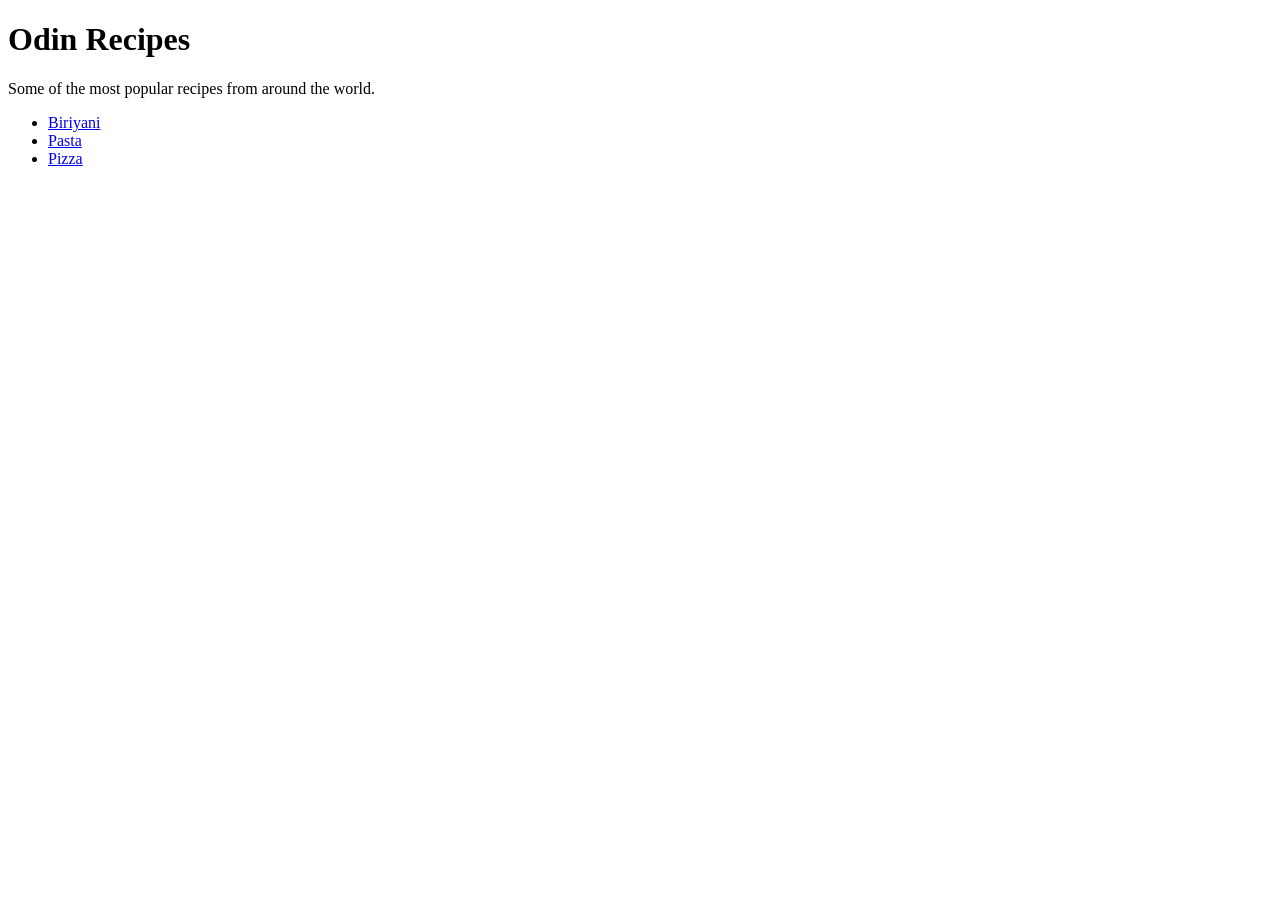
==== index.html @ edf5e05f "First Odin Project" ====
<!DOCTYPE html>
<html lang="en">
<head>
    <meta charset="UTF-8">
    <meta name="viewport" content="width=device-width, initial-scale=1.0">
    <title>Odin Recipes</title>
</head>
<body>
    <h1>Odin Recipes</h1>
    <p>Some of the most popular recipes from around the world.</p>
    <ul>
        <li><a href="./recipes/biriyani.html">Biriyani</a></li>
        <li><a href="./recipes/pasta.html">Pasta</a></li>
        <li><a href="./recipes/pizza.html">Pizza</a></li>
    </ul>
</body>
</html>
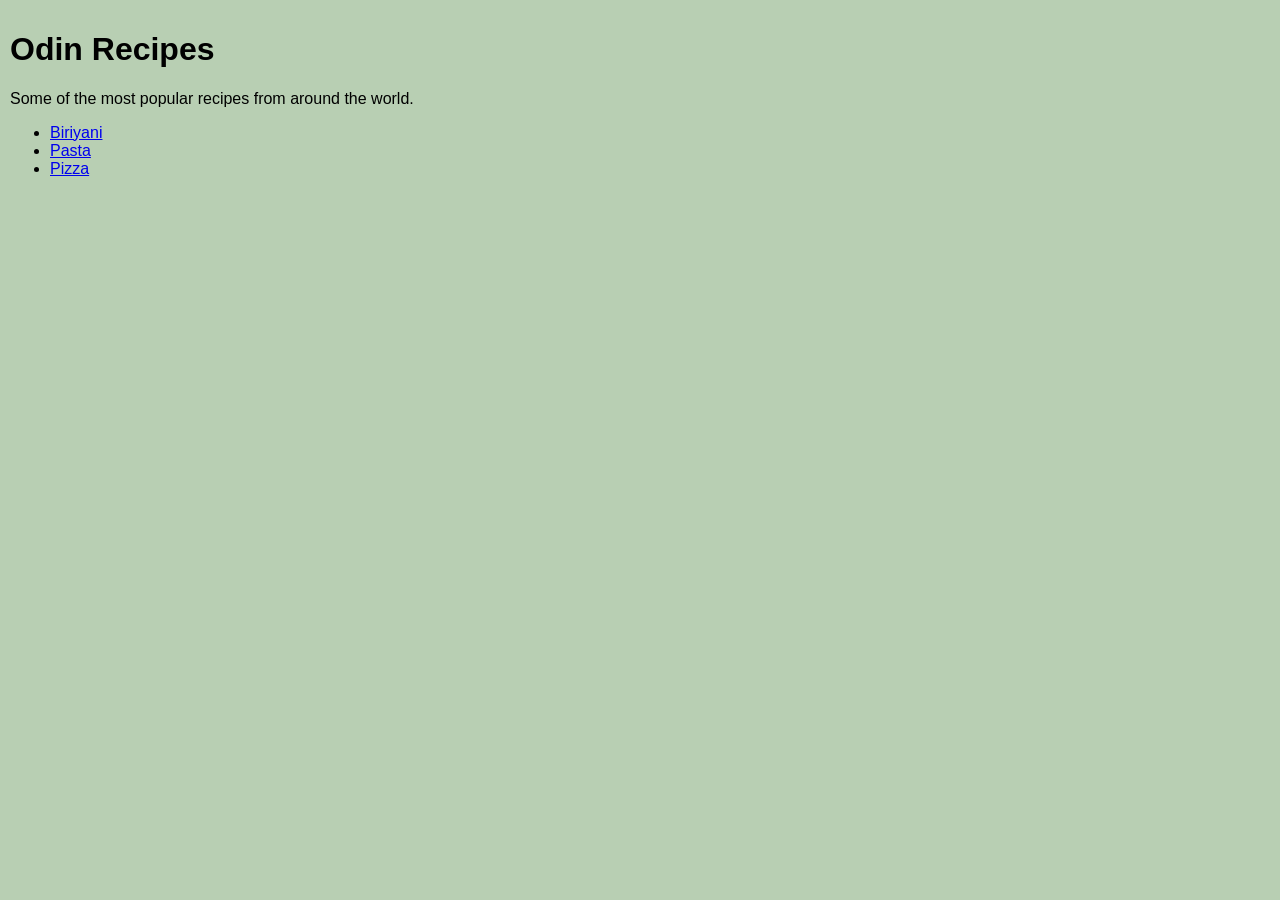
==== commit f392fed0: "Add CSS for website" ====
--- a/index.html
+++ b/index.html
@@ -4,14 +4,21 @@
     <meta charset="UTF-8">
     <meta name="viewport" content="width=device-width, initial-scale=1.0">
     <title>Odin Recipes</title>
+    <link rel="stylesheet" href="./styles.css">
 </head>
 <body>
     <h1>Odin Recipes</h1>
     <p>Some of the most popular recipes from around the world.</p>
-    <ul>
-        <li><a href="./recipes/biriyani.html">Biriyani</a></li>
-        <li><a href="./recipes/pasta.html">Pasta</a></li>
-        <li><a href="./recipes/pizza.html">Pizza</a></li>
+    <ul id="item">
+        <div class="biriyani">
+            <li><a href="./recipes/biriyani.html">Biriyani</a></li>
+        </div>
+        <div class="pasta">
+            <li><a href="./recipes/pasta.html">Pasta</a></li>
+        </div>
+        <div class="pizza">
+            <li><a href="./recipes/pizza.html">Pizza</a></li>
+        </div>
     </ul>
 </body>
 </html>
--- a/styles.css
+++ b/styles.css
@@ -0,0 +1,6 @@
+body {
+    font-family:Arial, Helvetica, sans-serif;
+    margin: 0;
+    padding: 10px;
+    background-color: #B8CFB3;
+}
